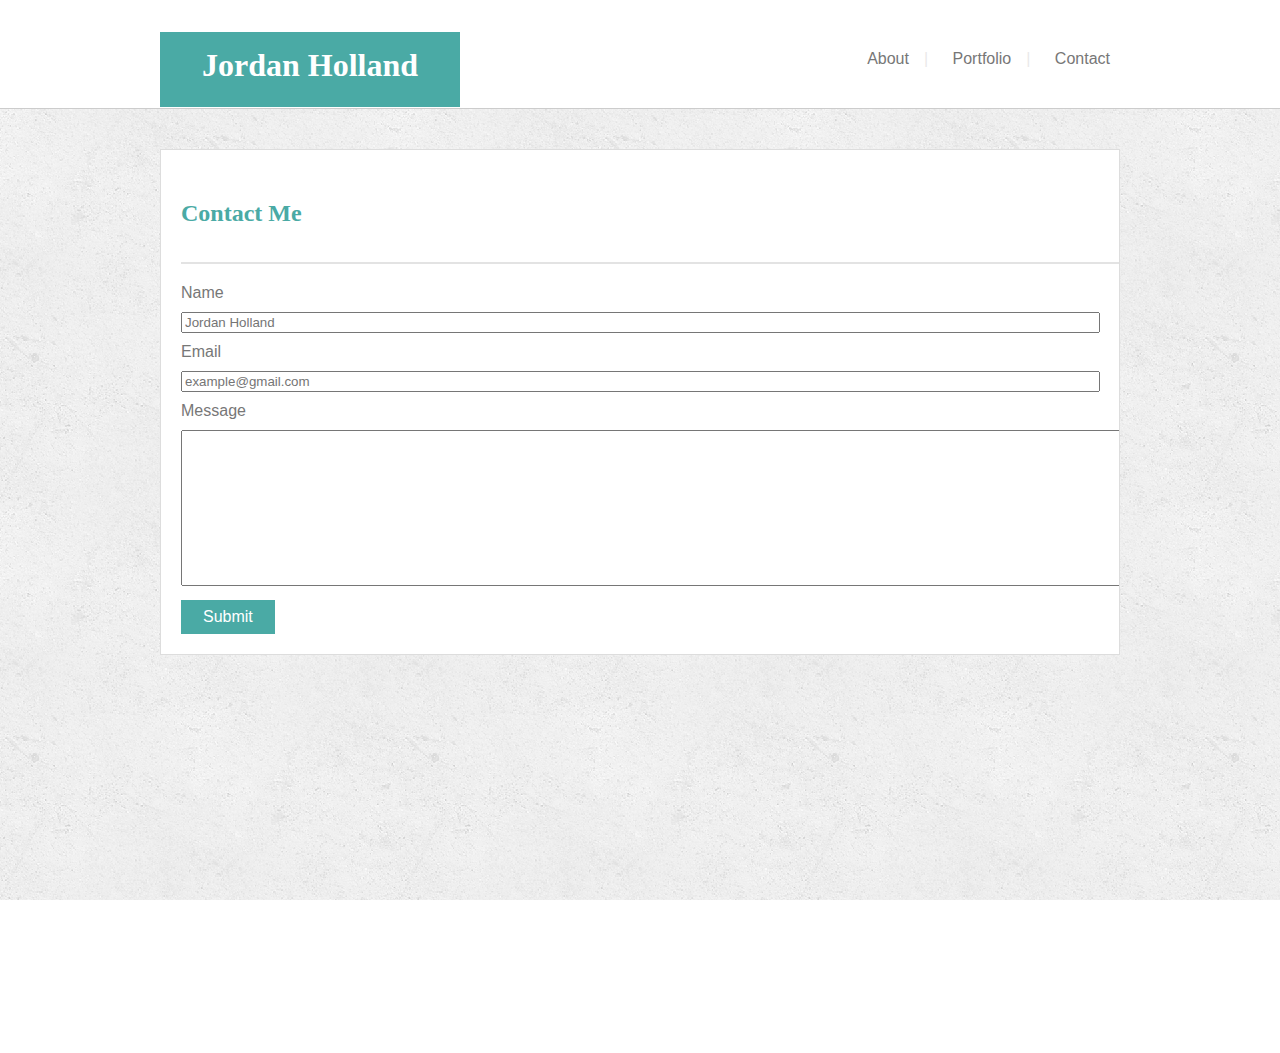
==== contact.html @ 7b2776f4 "added files from homework 1 to repo" ====
<!DOCTYPE html>
<html lang="en">

<head>
  <meta charset="UTF-8">
  <meta name="viewport" content="width=device-width, initial-scale=1.0">
  <meta http-equiv="X-UA-Compatible" content="ie=edge">
  <title>Contact Me</title>
  <link rel="stylesheet" href="assets/css/style.css">
</head>

<body>

  <header class="navbar">
    <div class="container">
      <h1 class="name-header">Jordan Holland</h1>
      <nav class="nav-items">
        <a href="./index.html">About</a><span>|</span>
        <a href="./portfolio.html">Portfolio</a><span>|</span>
        <a href="./contact.html">Contact</a>
      </nav>
    </div>
  </header>

  <section class="contact-info-section">
    <div class="container">
      <h2>Contact Me</h2>
      <hr>

      <form class="contact-form" method="POST">
        <label for="name">Name</label>
        <input type="text" placeholder="Jordan Holland">
        <label for="email address">Email</label>
        <input type="email" placeholder="example@gmail.com">
        <label for="email-content">Message</label>
        <textarea name="" id="" cols="123" rows="10"></textarea>
      </form>

      <button class="btn" type="submit">Submit</button>
    </div>
  </section>

  <footer class="footer">
    <p>Copyright &copy;</p>
  </footer>


  <footer>
    <div class="container">
      <p>Copyright &copy;</p>
    </div>
  </footer>
</body>

</html>
---- assets/css/style.css ----
/* Main Selectors */

* {
  box-sizing: border-box;
}

html,
body {
  width: 100%;
  height: 100%;
  margin: 0px;
  padding: 0px;
  overflow-x: hidden;
}


body {
  color: #777777;
  font-family: 'Arial', 'Helvetica Neue', Helvetica, sans-serif;
  background-image: url(../images/concreteimg.png);
}

header {
  background-color: #ffffff;
}

footer {
  border-top: 0.5rem solid #4aaaa5;
  background-color: #666666;
  padding: 1.5625rem;
  text-align: center;
  color: #cccccc;
  position: relative;
  top: 15.5rem;
  height: 4.6875rem;
}

hr {
  height: 2px;
  border: none;
  background-color: #e3e3e3;
}

img {
  float: left;
  margin-right: 1.25rem;
  padding-bottom: 0.625rem;
  margin-top: 0.9375rem;
}

p {
  margin-top: 1.25rem;
}

h1,
h2 {
  font-family: 'Georgia', Times, Times New Roman, serif;
}

h2 {
  padding: 1.875rem 0 0.9375rem;
  color: #4aaaa5;
}


span {
  color: #EAE9E9;
  margin-left: 0.3125rem;
}


input,
label {
  display: block;
  width: 98%;
  margin-bottom: 10px;
}

label:first-child {
  margin-top: 1.25rem;
}

button {
  background-color: #4aaaa5;
  margin-top: 0.625rem;
  border: none;
  color: white;
  padding: 0.5rem 1.375rem;
  text-align: center;
  text-decoration: none;
  display: inline-block;
  font-size: 1rem;
  traansition: background-color 0.2s;
}

button:visited,
button:active {
  background-color: #16A085;
}

/* Nav bar selectors */

.nav-items {
  float: right;
  list-style: none;
}

.nav-items a:link,
.nav-items a:visited {
  display: inline-block;
  margin-left: 1.25rem;
  text-decoration: none;
  color: #777777;
  margin-top: 3.75rem;
  transition: border-bottom 0.2s;
  margin-right: 0.625rem;
}



.nav-items a:hover,
.nav-items a:active {
  padding-bottom: 0.1875rem;
  border-bottom: 2px solid #4aaaa5;
}

.navbar {
  border-bottom: 1px solid #cccccc;
  position: relative;
  bottom: 0.625rem;
  margin: auto;
  width: 100%;
}



.name-header {
  width: 18.75rem;
  height: 4.6875rem;
  background-color: #4aaaa5;
  color: #ffffff;
  padding-top: 0.9375rem;
  text-align: center;
  display: inline-block;
  position: relative;
  top: 1.3125rem;
}

.container {
  max-width: 60rem;
  width: 100%;
  margin: 0 auto;
  clear: both;
  position: relative;
}

.main-about-section .container,
.contact-info-section .container,
.portfolio-section .container {
  background-color: #ffffff;
  border: 1px solid #dddddd;
  margin-top: 1.875rem;
  padding-bottom: 1.25rem;
  padding-left: 1.25rem;
  overflow: hidden;
}

/* portfolio page*/

.portfolio-container img {
  width: 100%;
  height: 12.5rem;
  opacity: 0.75;
}

.portfolio-container {
  position: relative;
  float: left;
  margin: 0.9375rem 1.25rem;
  width: 30%;
}

.portfolio-container h3 {
  position: absolute;
  text-align: center;
  top: 8.4375rem;
  background-color: #4aaaa5;
  color: #ffffff;
  width: 100%;
  padding: 0.625rem;
  font-weight: 200;
}
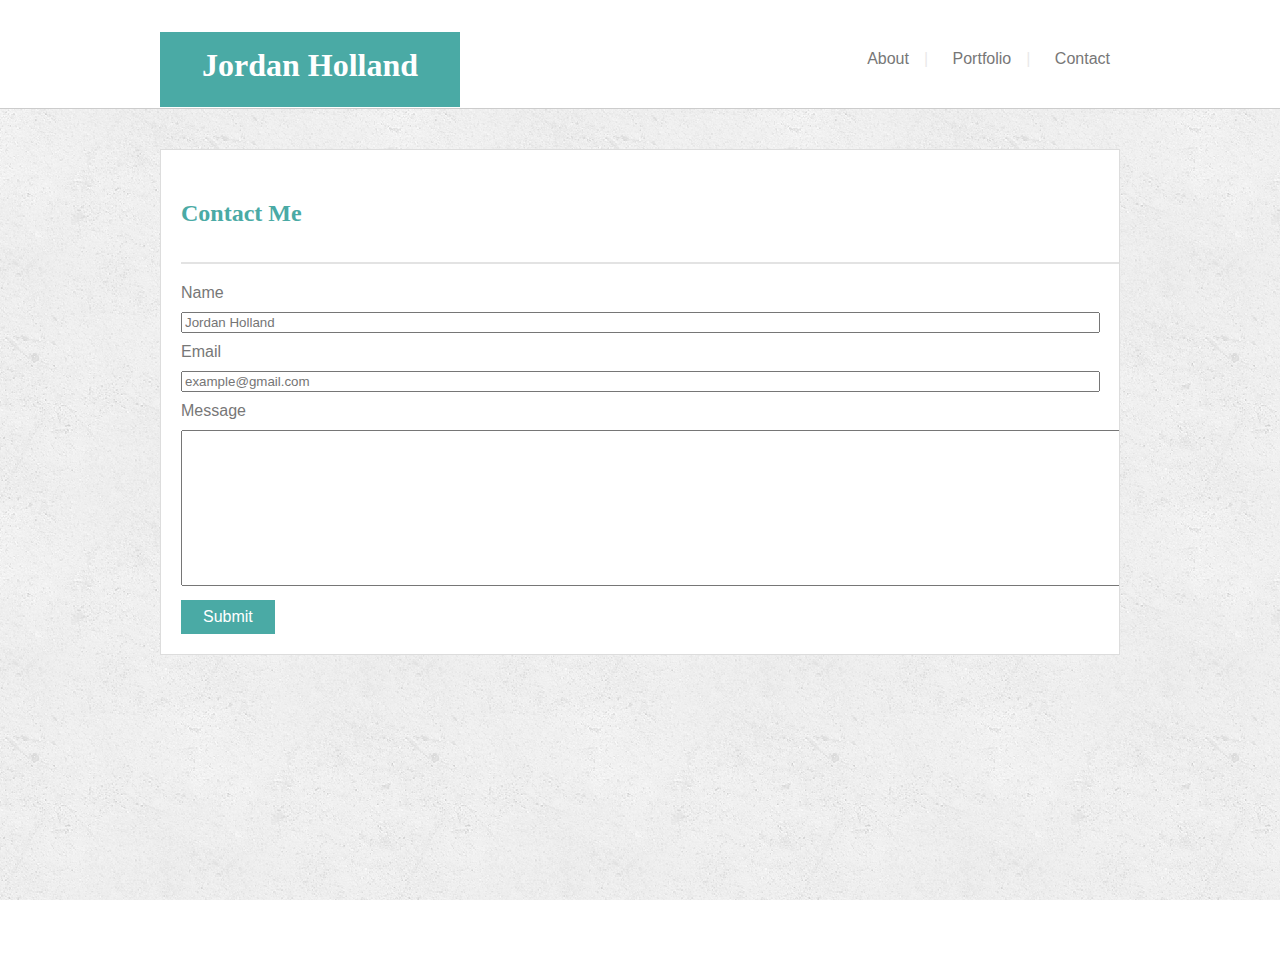
==== commit 0be60090: "added media queries for all 3 widths" ====
--- a/contact.html
+++ b/contact.html
@@ -40,11 +40,6 @@
     </div>
   </section>
 
-  <footer class="footer">
-    <p>Copyright &copy;</p>
-  </footer>
-
-
   <footer>
     <div class="container">
       <p>Copyright &copy;</p>
--- a/assets/css/style.css
+++ b/assets/css/style.css
@@ -189,4 +189,95 @@
   width: 100%;
   padding: 0.625rem;
   font-weight: 200;
+}
+
+/* MEDIA QUERIES */
+
+@media only screen and (max-width: 980px) {
+
+  .main-about-section,
+  .portfolio-section,
+  .contact-info-section {
+    width: 70%;
+    margin-left: 40px;
+  }
+
+  .main-about-section .container,
+  .portfolio-section .container,
+  .contact-info-section .container {
+    padding-right: 30px
+  }
+
+  textarea {
+    width: 98%;
+  }
+
+  .name-header {
+    left: 40px;
+  }
+
+  .nav-items {
+    margin-right: 10px;
+  }
+}
+
+@media only screen and (max-width: 768px) {
+
+  .main-about-section,
+  .portfolio-section,
+  .contact-info-section {
+    width: 93%;
+
+  }
+
+  .nav-items {
+    margin-right: 10px;
+  }
+
+}
+
+@media only screen and (max-width: 640px) {
+
+  .main-about-section,
+  .portfolio-section,
+  .contact-info-section {
+    width: 95%;
+    margin: auto;
+  }
+
+  .navbar {
+    position: static;
+  }
+
+  .name-header {
+    width: 100%;
+    position: relative;
+    left: 0;
+    top: 0;
+    margin: auto;
+  }
+
+  nav {
+    width: 100%;
+    text-align: center;
+    display: block;
+    background-color: #ffffff;
+    margin-bottom: 10px;
+    border-bottom: 1px solid #cccccc;
+  }
+
+  .nav-items span,
+  .nav-items a {
+    position: relative;
+    bottom: 30px;
+  }
+
+  .portfolio-container {
+    float: none;
+    clear: both;
+    width: 70%;
+    margin: auto;
+
+  }
+
 }